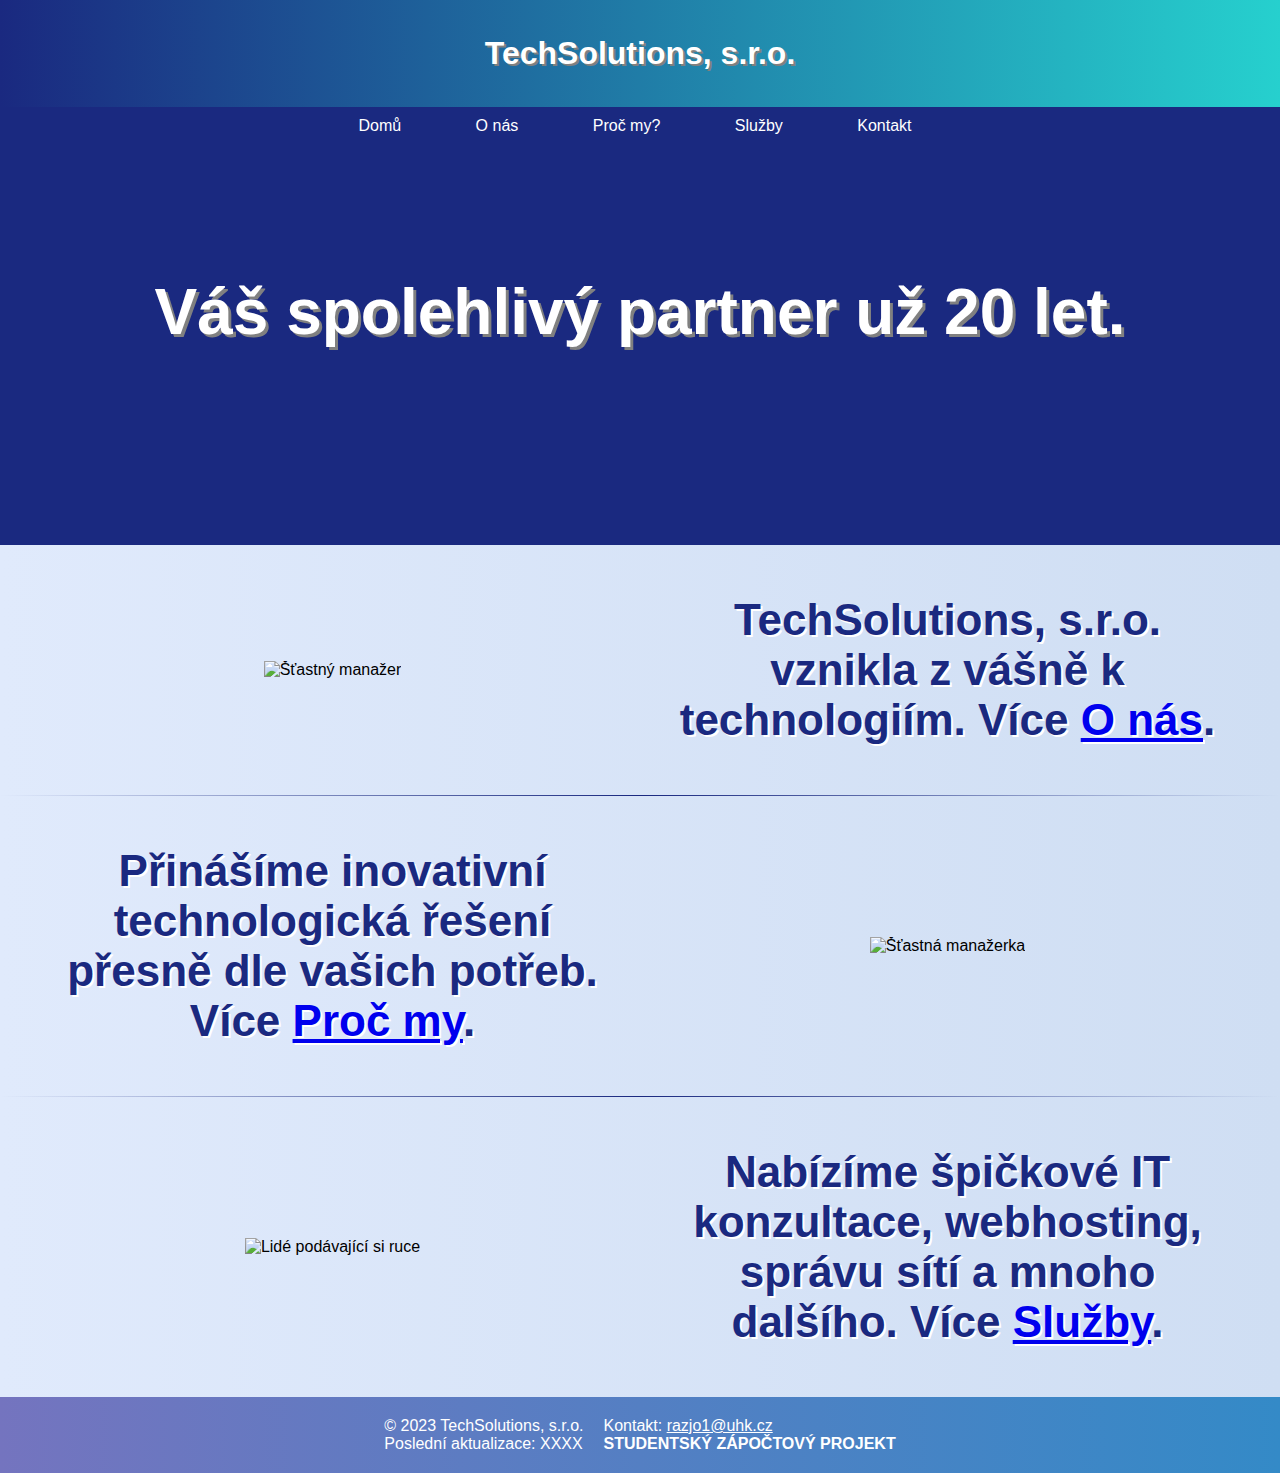
==== index.html @ c938e64e "Index a refaktoring." ====
<!DOCTYPE html>
<html lang="cs">

<head>
    <meta charset="UTF-8">
    <meta name="viewport" content="width=device-width, initial-scale=1.0">
    <link rel="stylesheet" href="styles.css">
    <title>TechSolutions, s.r.o.</title>
    <!-- https://icons.getbootstrap.com/icons/pc-display/ -->
    <link rel="icon" type="image/svg+xml" href="favicon.svg">
</head>

<body>
    <!-- header -->
    <header>
        <h1>TechSolutions,
            s.r.o.</h1>
    </header>
    <!-- navigace -->
    <nav>
        <ul>
            <li><a href="index.html">Domů</a></li>
            <li><a href="about.html">O nás</a></li>
            <li><a href="why.html">Proč my?</a></li>
            <li><a href="services.html">Služby</a></li>
            <li><a href="contact.html">Kontakt</a></li>
        </ul>
    </nav>
    <!-- obsah -->
    <main>
        <!-- fotka -->
        <div class="it">
            <h2 class="splash">Váš spolehlivý partner už 20 let.</h2>
        </div>
        <!-- about krátký text -->
        <div class="container">
            <div class="image">
                <!-- https://pixahive.com/photo/happy-manager-showing-thumbs-up/ -->
                <img src="https://i0.wp.com/pixahive.com/wp-content/uploads/2020/10/Happy-manager-showing-thumbs-up-131438-pixahive.jpg?fit=778%2C503&ssl=1"
                    alt="Šťastný manažer">
            </div>
            <h3 class="textRight">TechSolutions, s.r.o. vznikla z vášně k technologiím. Více <a href="about.html">O
                    nás</a>.</h3>
        </div>
        <!-- čára -->
        <div class="gradient-divider"></div>
        <!-- why krátký text -->
        <div class="container">
            <h3 class="textLeft">Přinášíme inovativní technologická řešení přesně dle vašich potřeb. Více <a
                    href="why.html">Proč my</a>.</h3>
            <div class="image">
                <!-- https://pixahive.com/photo/a-happy-manager-working-on-tablet/ -->
                <img src="https://i0.wp.com/pixahive.com/wp-content/uploads/2020/10/A-happy-manager-working-on-tablet-130863-pixahive.jpg?fit=778%2C518&ssl=1"
                    alt="Šťastná manažerka">
            </div>
        </div>
        <!-- čára -->
        <div class="gradient-divider"></div>
        <!-- services krátký text -->
        <div class="container">
            <div class="image">
                <!-- https://fellow.app/blog/management/new-manager-onboarding-checklist/ -->
                <img src="https://fellow.app/wp-content/uploads/2022/09/New-Manager-Onboarding-Checklists-768x432.jpg"
                    alt="Lidé podávající si ruce">
            </div>
            <h3 class="textRight">Nabízíme špičkové IT konzultace, webhosting, správu sítí a mnoho dalšího. Více <a
                    href="services.html">Služby</a>.</h3>
        </div>
        <!-- patička -->
        <footer>
            <div class="footer-column">
                <p>&copy; 2023 TechSolutions, s.r.o.</p>
                <p>Poslední aktualizace: XXXX</p>
            </div>
            <div class="footer-column">
                <p>Kontakt: <a href="mailto:razjo1@uhk.cz">razjo1@uhk.cz</a></p>
                <p><strong>STUDENTSKÝ ZÁPOČTOVÝ PROJEKT</strong></p>
            </div>
        </footer>

</body>

</html>
---- styles.css ----
* {
    margin: 0;
    padding: 0;
    box-sizing: border-box;
}

body {
    display: flex;
    flex-direction: column;
    min-height: 100vh;
    font-family: Arial, sans-serif;
    /* https://uigradients.com/#ColorsOfSky */
    background: -webkit-linear-gradient(to right, #e0eafc, #cfdef3);
    /* Chrome 10-25, Safari 5.1-6 */
    background: linear-gradient(to right, #e0eafc, #cfdef3);
    /* W3C, IE 10+/ Edge, Firefox 16+, Chrome 26+, Opera 12+, Safari 7+ */
}

header {
    text-align: center;
    padding: 35px;
    color: white;
    text-shadow: 2px 2px gray;
    /* https://uigradients.com/#AquaMarine */
    background: -webkit-linear-gradient(to right, #1a2980, #26d0ce);
    /* Chrome 10-25, Safari 5.1-6 */
    background: linear-gradient(to right, #1a2980, #26d0ce);
    /* W3C, IE 10+/ Edge, Firefox 16+, Chrome 26+, Opera 12+, Safari 7+ */
}

nav {
    background-color: #1a2980;
    padding: 10px 0;
    text-align: center;
}

nav ul {
    list-style-type: none;
    padding: 0;
}

nav li {
    display: inline;
    margin-right: 10px;
}

li a {
    padding: 10px 20px;
    margin: 0 10px;
    color: white;
    text-decoration: none;
    border-radius: 5px;
}

nav a:hover {
    color: gray;
}

main {
    flex: 1;
}

footer {
    width: 100%;
    display: flex;
    padding: 20px;
    color: white;
    justify-content: center;
    align-items: center;
    /* https://uigradients.com/#Stellar */
    background: -webkit-linear-gradient(to right, #7474bf, #348ac7);
    /* Chrome 10-25, Safari 5.1-6 */
    background: linear-gradient(to right, #7474bf, #348ac7);
    /* W3C, IE 10+/ Edge, Firefox 16+, Chrome 26+, Opera 12+, Safari 7+ */
}

footer a:link {
    color: white;
}

.footer-column {
    margin: 0 10px;
}

.it {
    /* https://www.limestone.edu/blog/what-does-computer-programmer-do */
    background-image: url("https://www.limestone.edu/sites/default/files/styles/news_preview_image/public/2022-03/computer-programmer.jpg?h=2d4b268f&itok=JOcIEe9u");
    background-repeat: no-repeat;
    background-position: center;
    background-size: cover;
    width: 100%;
    height: 400px;
    background-color: #1a2980;
}

.splash {
    font-size: 400%;
    color: white;
    text-shadow: 3px 3px gray;
    text-align: center;
    padding-top: 130px;
}

.why {
    font-size: 250%;
    color: #1a2980;
    text-shadow: 2px 2px white;
    text-align: center;
    margin-top: 20px;
    margin-bottom: 15px;
}

.flip-container {
    perspective: 1000px;
    margin: 30px;
    float: left;
}

.flipper {
    position: relative;
    transform-style: preserve-3d;
    transition: transform 0.6s;
    width: 400px;
    height: 200px;
}

.flip-container:hover .flipper {
    transform: rotateY(180deg);
}

.front,
.back {
    position: absolute;
    width: 100%;
    height: 100%;
    backface-visibility: hidden;
    display: flex;
    align-items: center;
    justify-content: center;
    text-align: center;
    color: white;
    padding: 15px;
    /* https://uigradients.com/#Hydrogen */
    background: -webkit-linear-gradient(to right, #667db6, #0082c8, #0082c8, #667db6);
    /* Chrome 10-25, Safari 5.1-6 */
    background: linear-gradient(to right, #667db6, #0082c8, #0082c8, #667db6);
    /* W3C, IE 10+/ Edge, Firefox 16+, Chrome 26+, Opera 12+, Safari 7+ */
}

.front {
    font-size: 1.25em;
}

.back {
    transform: rotateY(180deg);
    font-size: 0.9em;
}

.flex-container {
    display: flex;
    flex-wrap: wrap;
    justify-content: space-around;
}

.item {
    color: white;
    text-align: center;
    font-size: 1.5em;
}

.container {
    display: flex;
    flex-direction: column;
    justify-content: center;
    align-items: center;
    text-align: center;
    margin-top: 50px;
    margin-bottom: 50px;
    padding-left: 40px;
    padding-right: 40px;
}

.image {
    flex: 1;
}

.image img {
    max-width: 100%;
    height: auto;
}

.textRight {
    flex: 1;
    text-align: left;
    font-size: 275%;
    color: #1a2980;
    text-shadow: 2px 2px white;
    margin-left: 30px;
    text-align: center;
}

.textLeft {
    flex: 1;
    text-align: right;
    font-size: 275%;
    color: #1a2980;
    text-shadow: 2px 2px white;
    margin-right: 30px;
    text-align: center;
}

.gradient-divider {
    height: 1px;
    background: linear-gradient(to right, transparent, #1a2980, transparent);
    margin: 20px 0;
  }

@media (max-width: 768px) {
    nav ul {
        display: flex;
        flex-direction: column;
        align-items: center;
    }

    nav li {
        margin: 5px 0;
    }

    .splash {
        font-size: 250%;
    }

    .textRight {
        font-size: 175%;
        margin-top: 30px;
        margin-left: 0px;
    }

    .textLeft {
        font-size: 175%;
        margin-bottom: 30px;
        margin-right: 0px;
    }
}

@media (min-width: 768px) {
    .container {
        flex-direction: row;
    }
}
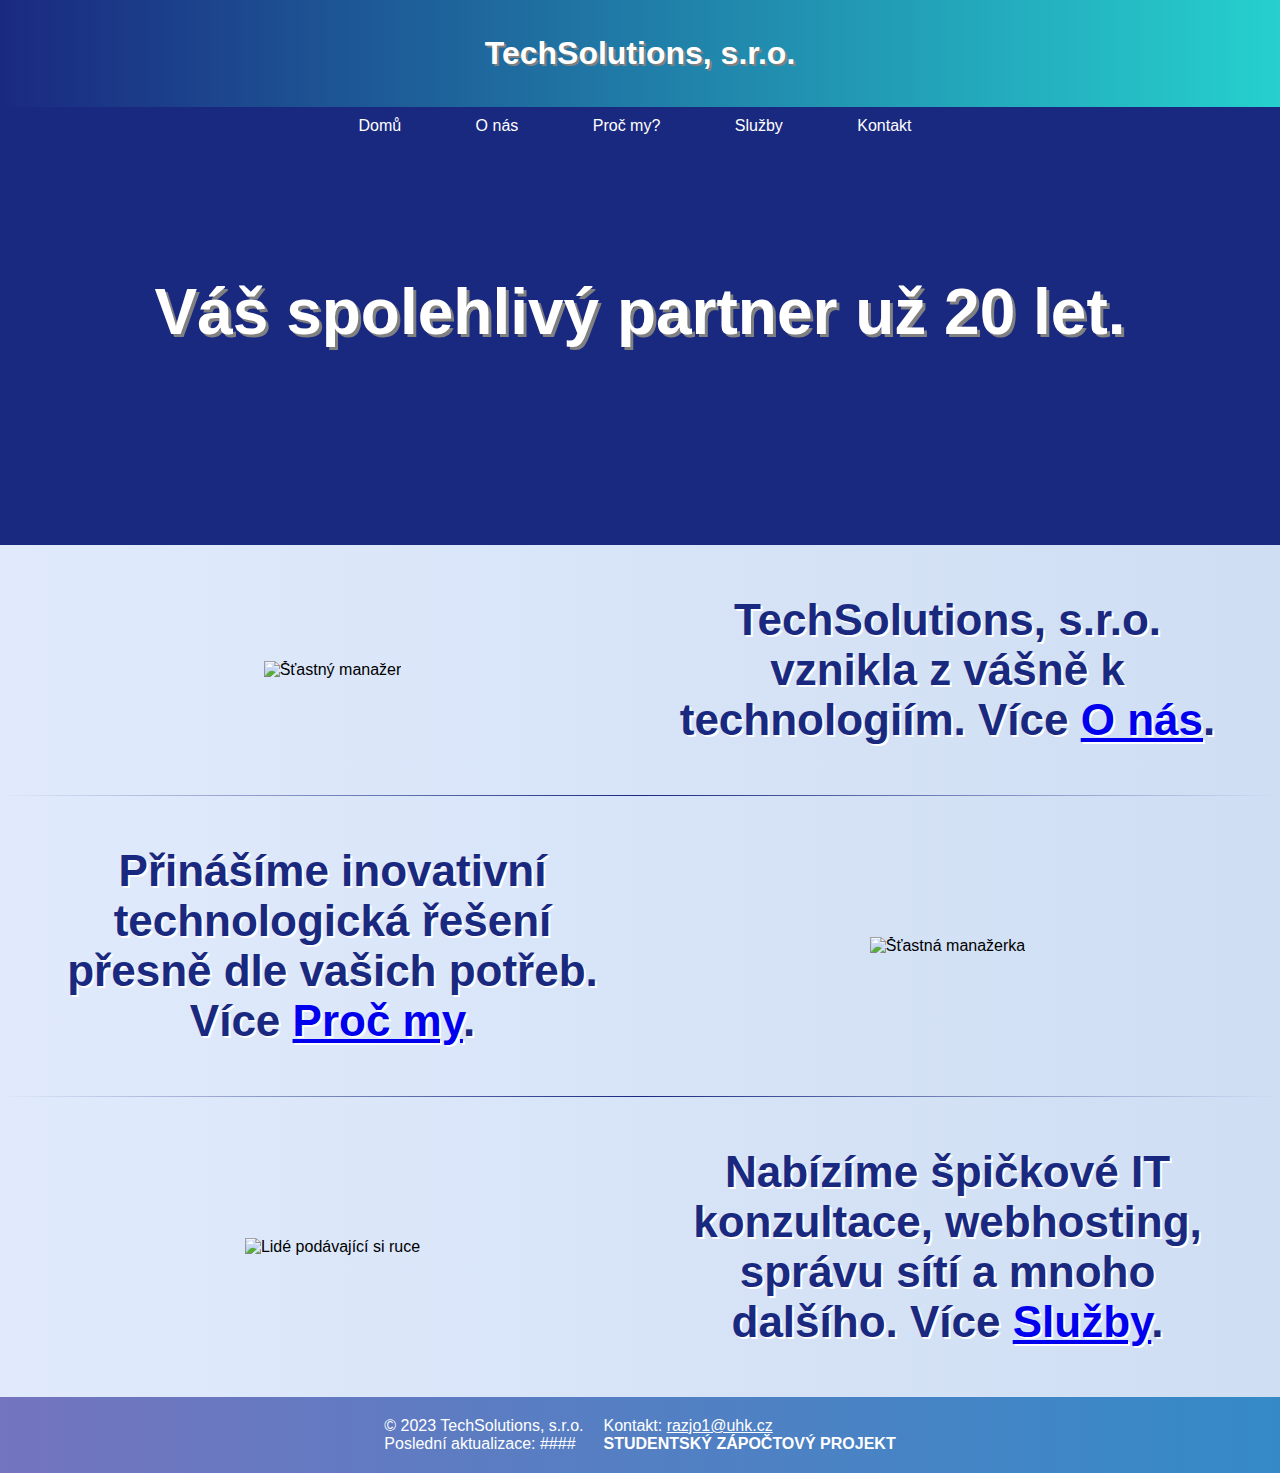
==== commit d4ea7fd5: "Úprava formuláře, HTML, CSS." ====
--- a/index.html
+++ b/index.html
@@ -39,14 +39,14 @@
                 <img src="https://i0.wp.com/pixahive.com/wp-content/uploads/2020/10/Happy-manager-showing-thumbs-up-131438-pixahive.jpg?fit=778%2C503&ssl=1"
                     alt="Šťastný manažer">
             </div>
-            <h3 class="textRight">TechSolutions, s.r.o. vznikla z vášně k technologiím. Více <a href="about.html">O
+            <h3 class="text-right">TechSolutions, s.r.o. vznikla z vášně k technologiím. Více <a href="about.html">O
                     nás</a>.</h3>
         </div>
         <!-- čára -->
         <div class="gradient-divider"></div>
         <!-- why krátký text -->
         <div class="container">
-            <h3 class="textLeft">Přinášíme inovativní technologická řešení přesně dle vašich potřeb. Více <a
+            <h3 class="text-left">Přinášíme inovativní technologická řešení přesně dle vašich potřeb. Více <a
                     href="why.html">Proč my</a>.</h3>
             <div class="image">
                 <!-- https://pixahive.com/photo/a-happy-manager-working-on-tablet/ -->
@@ -63,21 +63,21 @@
                 <img src="https://fellow.app/wp-content/uploads/2022/09/New-Manager-Onboarding-Checklists-768x432.jpg"
                     alt="Lidé podávající si ruce">
             </div>
-            <h3 class="textRight">Nabízíme špičkové IT konzultace, webhosting, správu sítí a mnoho dalšího. Více <a
+            <h3 class="text-right">Nabízíme špičkové IT konzultace, webhosting, správu sítí a mnoho dalšího. Více <a
                     href="services.html">Služby</a>.</h3>
         </div>
-        <!-- patička -->
-        <footer>
-            <div class="footer-column">
-                <p>&copy; 2023 TechSolutions, s.r.o.</p>
-                <p>Poslední aktualizace: XXXX</p>
-            </div>
-            <div class="footer-column">
-                <p>Kontakt: <a href="mailto:razjo1@uhk.cz">razjo1@uhk.cz</a></p>
-                <p><strong>STUDENTSKÝ ZÁPOČTOVÝ PROJEKT</strong></p>
-            </div>
-        </footer>
-
+    </main>
+    <!-- patička -->
+    <footer>
+        <div class="footer-column">
+            <p>&copy; 2023 TechSolutions, s.r.o.</p>
+            <p>Poslední aktualizace: ####</p>
+        </div>
+        <div class="footer-column">
+            <p>Kontakt: <a href="mailto:razjo1@uhk.cz">razjo1@uhk.cz</a></p>
+            <p><strong>STUDENTSKÝ ZÁPOČTOVÝ PROJEKT</strong></p>
+        </div>
+    </footer>
 </body>
 
 </html>--- a/styles.css
+++ b/styles.css
@@ -49,7 +49,6 @@
     margin: 0 10px;
     color: white;
     text-decoration: none;
-    border-radius: 5px;
 }
 
 nav a:hover {
@@ -101,7 +100,7 @@
     padding-top: 130px;
 }
 
-.why {
+.title {
     font-size: 250%;
     color: #1a2980;
     text-shadow: 2px 2px white;
@@ -189,7 +188,7 @@
     height: auto;
 }
 
-.textRight {
+.text-right {
     flex: 1;
     text-align: left;
     font-size: 275%;
@@ -199,7 +198,7 @@
     text-align: center;
 }
 
-.textLeft {
+.text-left {
     flex: 1;
     text-align: right;
     font-size: 275%;
@@ -213,7 +212,81 @@
     height: 1px;
     background: linear-gradient(to right, transparent, #1a2980, transparent);
     margin: 20px 0;
-  }
+}
+
+.container2 {
+    display: flex;
+    flex-direction: row;
+    justify-content: center;
+    align-items: center;
+    height: 100%;
+    margin-top: 50px;
+    margin-bottom: 50px;
+    padding-left: 40px;
+    padding-right: 40px;
+}
+
+.box {
+    width: 50%;
+    height: 50%;
+    text-align: center;
+    display: flex;
+    flex-direction: column;
+    justify-content: center;
+    align-items: center;
+}
+
+.title2 {
+    font-size: 200%;
+    color: #1a2980;
+    text-shadow: 2px 2px white;
+    text-align: center;
+    margin-top: 20px;
+    margin-bottom: 15px;
+}
+
+form {
+    width: 75%;
+    margin: 0 auto;
+    background-color: #ffffff;
+    padding: 20px;
+    text-align: center;
+    margin-bottom: 20px;
+    color: gray;
+}
+
+label {
+    display: block;
+    margin-bottom: 5px;
+    color: black;
+}
+
+input,
+textarea {
+    width: 100%;
+    padding: 10px;
+    border: 1px solid #cccccc;
+    margin-bottom: 10px;
+}
+
+textarea {
+    height: 100px;
+}
+
+button {
+    display: block;
+    width: 100%;
+    padding: 10px;
+    background-color: #007BFF;
+    color: #ffffff;
+    border: none;
+    font-size: 16px;
+    cursor: pointer;
+}
+
+button:hover {
+    background-color: #0056b3;
+}
 
 @media (max-width: 768px) {
     nav ul {
@@ -230,17 +303,26 @@
         font-size: 250%;
     }
 
-    .textRight {
+    .text-right {
         font-size: 175%;
         margin-top: 30px;
         margin-left: 0px;
     }
 
-    .textLeft {
+    .text-left {
         font-size: 175%;
         margin-bottom: 30px;
         margin-right: 0px;
     }
+
+    .container2 {
+        flex-direction: column;
+    }
+
+    form {
+        width: 100%;
+    }
+
 }
 
 @media (min-width: 768px) {
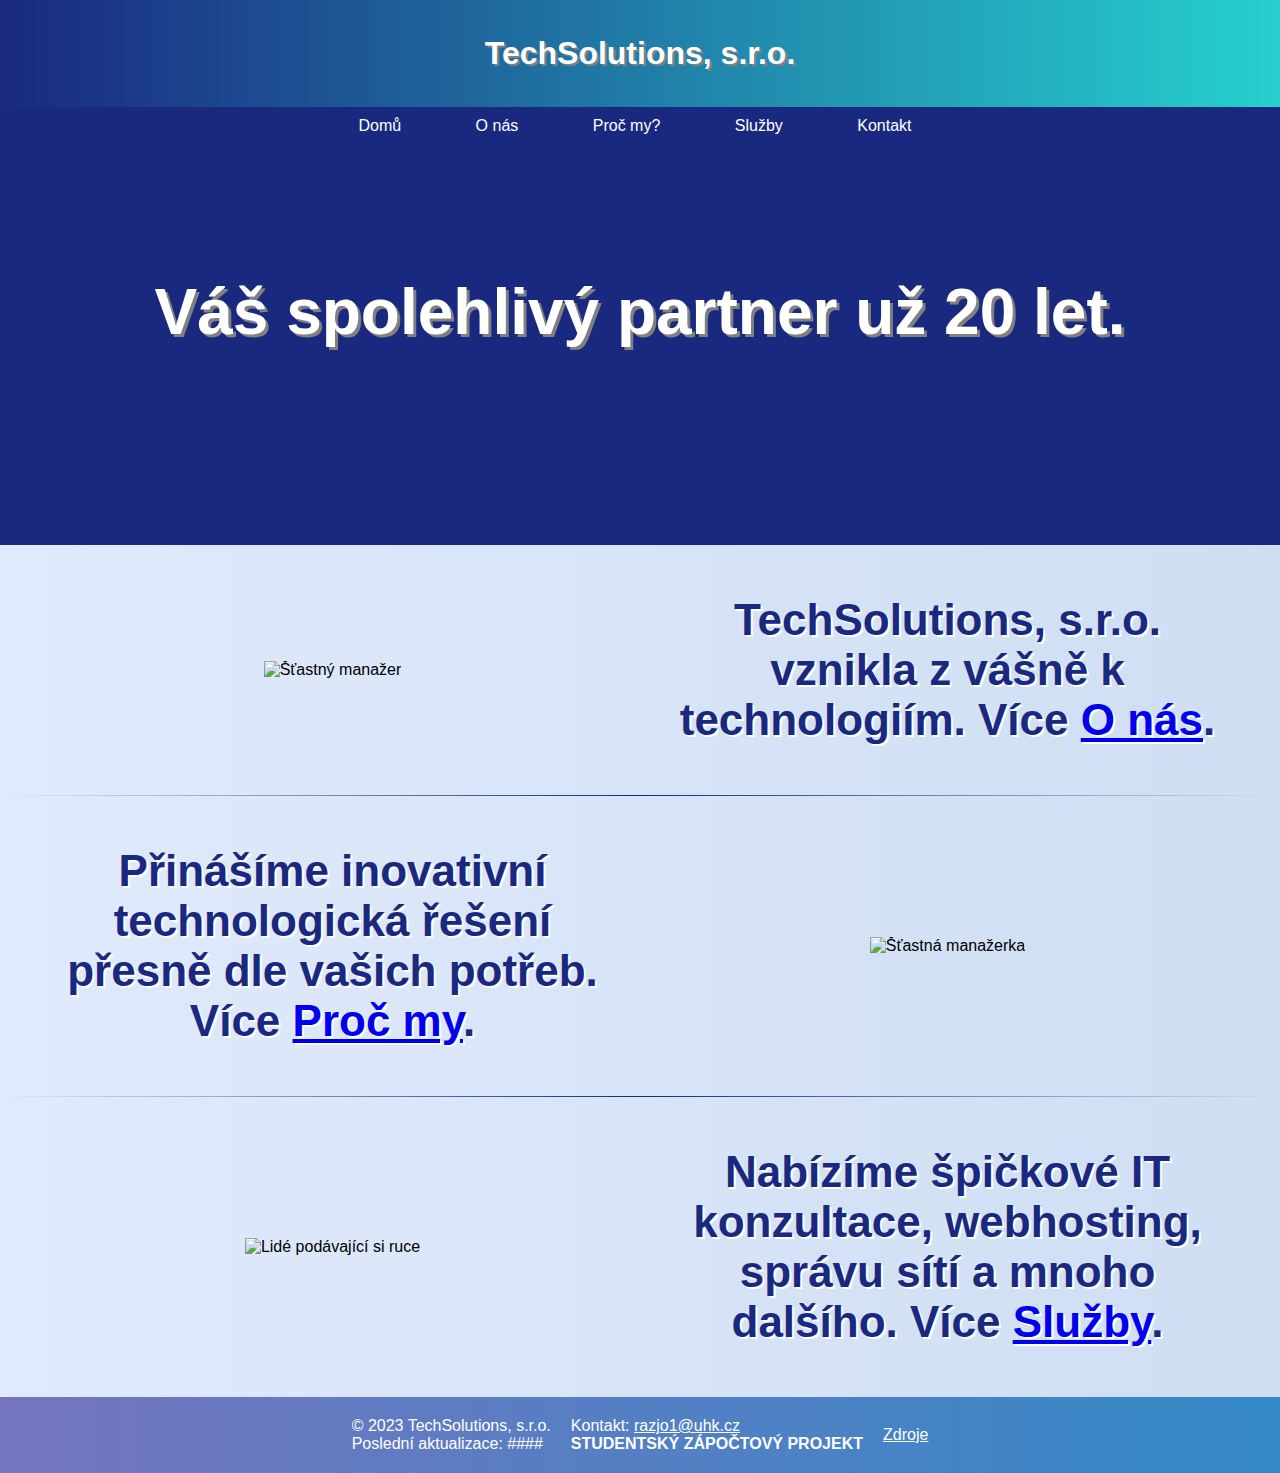
==== commit bff0279b: "Úprava HTML, zdroje." ====
--- a/index.html
+++ b/index.html
@@ -5,7 +5,7 @@
     <meta charset="UTF-8">
     <meta name="viewport" content="width=device-width, initial-scale=1.0">
     <link rel="stylesheet" href="styles.css">
-    <title>TechSolutions, s.r.o.</title>
+    <title>Domů | TechSolutions, s.r.o.</title>
     <!-- https://icons.getbootstrap.com/icons/pc-display/ -->
     <link rel="icon" type="image/svg+xml" href="favicon.svg">
 </head>
@@ -77,6 +77,9 @@
             <p>Kontakt: <a href="mailto:razjo1@uhk.cz">razjo1@uhk.cz</a></p>
             <p><strong>STUDENTSKÝ ZÁPOČTOVÝ PROJEKT</strong></p>
         </div>
+        <div class="footer-column">
+            <a href="sources.html">Zdroje</a>
+        </div>
     </footer>
 </body>
 
--- a/styles.css
+++ b/styles.css
@@ -77,6 +77,10 @@
     color: white;
 }
 
+footer a:visited {
+    color: white;
+}
+
 .footer-column {
     margin: 0 10px;
 }
@@ -277,15 +281,15 @@
     display: block;
     width: 100%;
     padding: 10px;
-    background-color: #007BFF;
+    background-color: #1a2980;
     color: #ffffff;
     border: none;
     font-size: 16px;
     cursor: pointer;
 }
 
-button:hover {
-    background-color: #0056b3;
+textarea {
+    resize: none;
 }
 
 @media (max-width: 768px) {
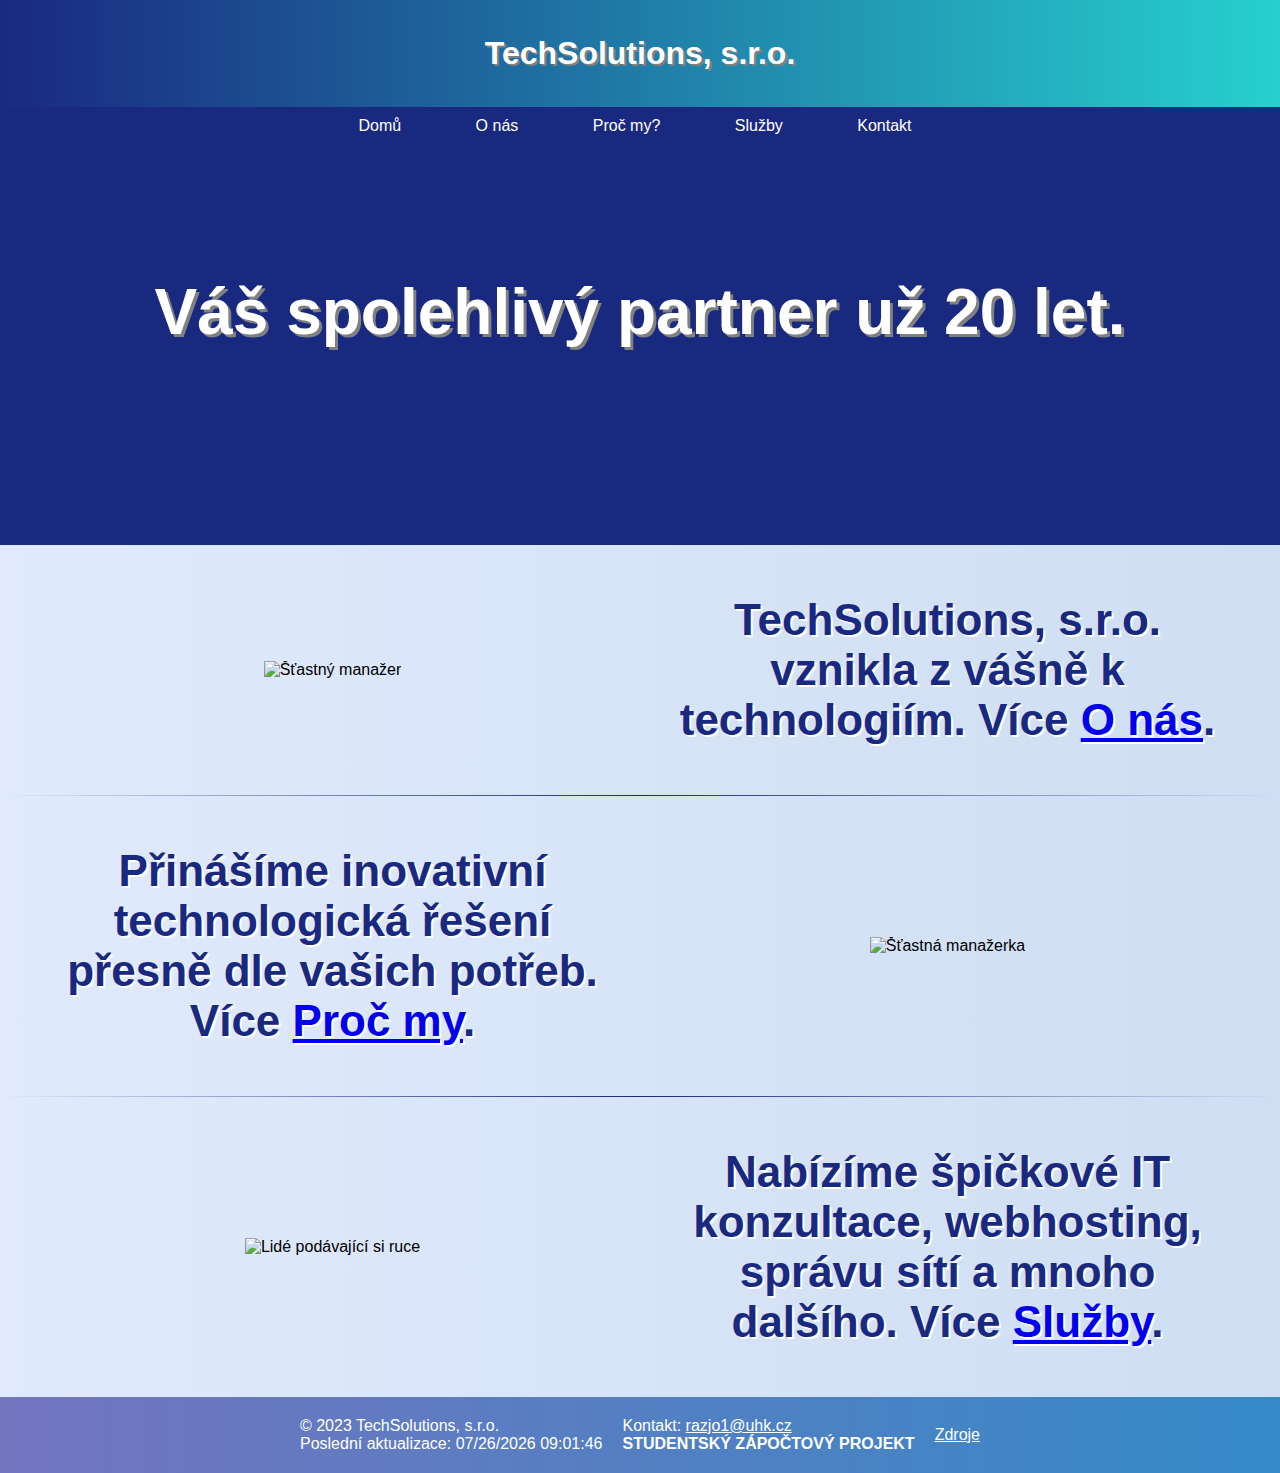
==== commit 14f4f795: "Datum a čas poslední aktualizace." ====
--- a/index.html
+++ b/index.html
@@ -8,6 +8,8 @@
     <title>Domů | TechSolutions, s.r.o.</title>
     <!-- https://icons.getbootstrap.com/icons/pc-display/ -->
     <link rel="icon" type="image/svg+xml" href="favicon.svg">
+    <!-- načtení skriptů po dokončení načítání stránky -->
+    <script src="lastModified.js" defer></script>
 </head>
 
 <body>
@@ -71,7 +73,7 @@
     <footer>
         <div class="footer-column">
             <p>&copy; 2023 TechSolutions, s.r.o.</p>
-            <p>Poslední aktualizace: ####</p>
+            <p>Poslední aktualizace: <span id="lastModified"></span></p>
         </div>
         <div class="footer-column">
             <p>Kontakt: <a href="mailto:razjo1@uhk.cz">razjo1@uhk.cz</a></p>
--- a/styles.css
+++ b/styles.css
@@ -231,7 +231,7 @@
 }
 
 .box {
-    width: 50%;
+    width: 100%;
     height: 50%;
     text-align: center;
     display: flex;
@@ -292,6 +292,38 @@
     resize: none;
 }
 
+.maps-iframe {
+    width: 90%;
+    height: 500px;
+    border: 0px;
+}
+
+table {
+    width: 80%;
+    margin: 20px auto;
+    border-collapse: collapse;
+}
+
+th,
+td {
+    padding: 12px;
+    text-align: left;
+    border-bottom: 1px solid #ddd;
+}
+
+th {
+    background-color: #348ac7;
+    color: white;
+}
+
+tr {
+    background-color: white;
+}
+
+tr:hover {
+    background-color: #f9f9f9;
+}
+
 @media (max-width: 768px) {
     nav ul {
         display: flex;
@@ -326,7 +358,6 @@
     form {
         width: 100%;
     }
-
 }
 
 @media (min-width: 768px) {
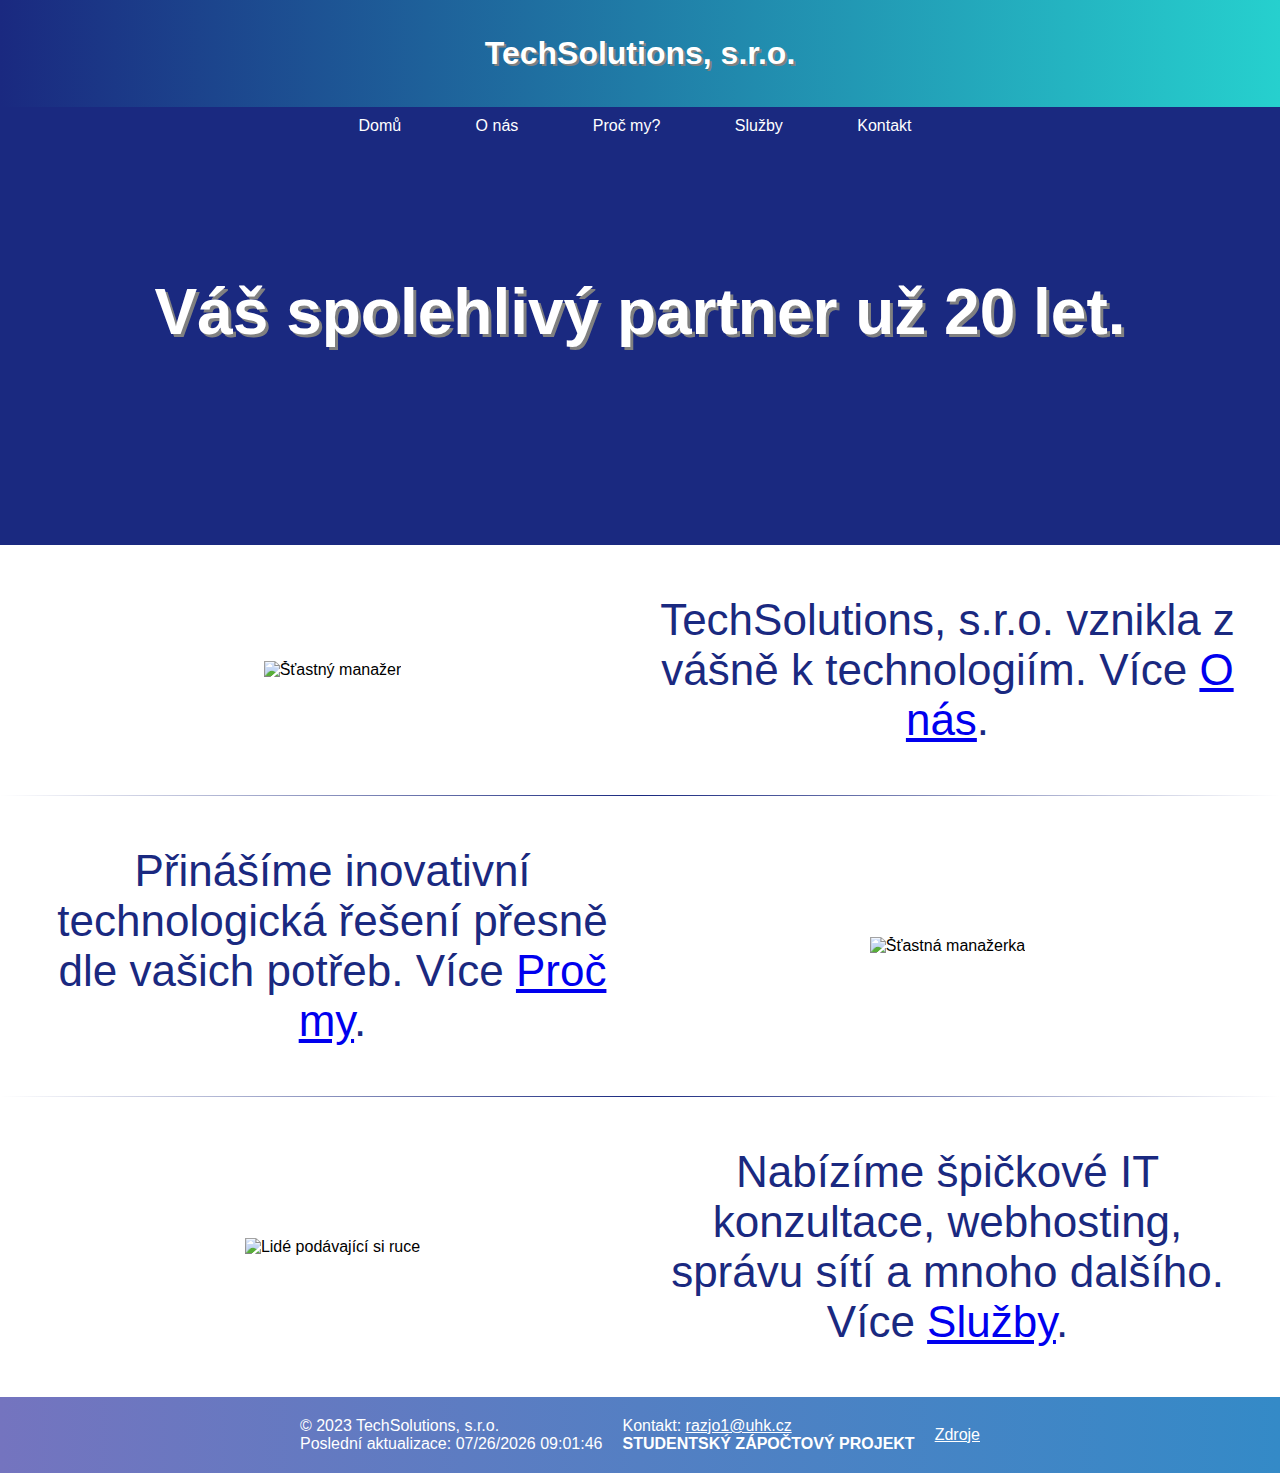
==== commit 9725d467: "Úprava nadpisů a CSS." ====
--- a/index.html
+++ b/index.html
@@ -9,7 +9,7 @@
     <!-- https://icons.getbootstrap.com/icons/pc-display/ -->
     <link rel="icon" type="image/svg+xml" href="favicon.svg">
     <!-- načtení skriptů po dokončení načítání stránky -->
-    <script src="lastModified.js" defer></script>
+    <script src="js/lastModified.js" defer></script>
 </head>
 
 <body>
@@ -41,15 +41,15 @@
                 <img src="https://i0.wp.com/pixahive.com/wp-content/uploads/2020/10/Happy-manager-showing-thumbs-up-131438-pixahive.jpg?fit=778%2C503&ssl=1"
                     alt="Šťastný manažer">
             </div>
-            <h3 class="text-right">TechSolutions, s.r.o. vznikla z vášně k technologiím. Více <a href="about.html">O
-                    nás</a>.</h3>
+            <p class="text-right">TechSolutions, s.r.o. vznikla z vášně k technologiím. Více <a href="about.html">O
+                    nás</a>.</p>
         </div>
         <!-- čára -->
         <div class="gradient-divider"></div>
         <!-- why krátký text -->
         <div class="container">
-            <h3 class="text-left">Přinášíme inovativní technologická řešení přesně dle vašich potřeb. Více <a
-                    href="why.html">Proč my</a>.</h3>
+            <p class="text-left">Přinášíme inovativní technologická řešení přesně dle vašich potřeb. Více <a
+                    href="why.html">Proč my</a>.</p>
             <div class="image">
                 <!-- https://pixahive.com/photo/a-happy-manager-working-on-tablet/ -->
                 <img src="https://i0.wp.com/pixahive.com/wp-content/uploads/2020/10/A-happy-manager-working-on-tablet-130863-pixahive.jpg?fit=778%2C518&ssl=1"
@@ -65,8 +65,8 @@
                 <img src="https://fellow.app/wp-content/uploads/2022/09/New-Manager-Onboarding-Checklists-768x432.jpg"
                     alt="Lidé podávající si ruce">
             </div>
-            <h3 class="text-right">Nabízíme špičkové IT konzultace, webhosting, správu sítí a mnoho dalšího. Více <a
-                    href="services.html">Služby</a>.</h3>
+            <p class="text-right">Nabízíme špičkové IT konzultace, webhosting, správu sítí a mnoho dalšího. Více <a
+                    href="services.html">Služby</a>.</p>
         </div>
     </main>
     <!-- patička -->
--- a/styles.css
+++ b/styles.css
@@ -9,11 +9,6 @@
     flex-direction: column;
     min-height: 100vh;
     font-family: Arial, sans-serif;
-    /* https://uigradients.com/#ColorsOfSky */
-    background: -webkit-linear-gradient(to right, #e0eafc, #cfdef3);
-    /* Chrome 10-25, Safari 5.1-6 */
-    background: linear-gradient(to right, #e0eafc, #cfdef3);
-    /* W3C, IE 10+/ Edge, Firefox 16+, Chrome 26+, Opera 12+, Safari 7+ */
 }
 
 header {
@@ -91,9 +86,9 @@
     background-repeat: no-repeat;
     background-position: center;
     background-size: cover;
+    background-color: #1a2980;
     width: 100%;
     height: 400px;
-    background-color: #1a2980;
 }
 
 .splash {
@@ -107,7 +102,6 @@
 .title {
     font-size: 250%;
     color: #1a2980;
-    text-shadow: 2px 2px white;
     text-align: center;
     margin-top: 20px;
     margin-bottom: 15px;
@@ -197,7 +191,6 @@
     text-align: left;
     font-size: 275%;
     color: #1a2980;
-    text-shadow: 2px 2px white;
     margin-left: 30px;
     text-align: center;
 }
@@ -207,7 +200,6 @@
     text-align: right;
     font-size: 275%;
     color: #1a2980;
-    text-shadow: 2px 2px white;
     margin-right: 30px;
     text-align: center;
 }
@@ -240,10 +232,10 @@
     align-items: center;
 }
 
+/* titulek pro contact.html */
 .title2 {
     font-size: 200%;
     color: #1a2980;
-    text-shadow: 2px 2px white;
     text-align: center;
     margin-top: 20px;
     margin-bottom: 15px;
@@ -312,7 +304,7 @@
 }
 
 th {
-    background-color: #348ac7;
+    background-color: #1a2980;
     color: white;
 }
 
@@ -322,6 +314,17 @@
 
 tr:hover {
     background-color: #f9f9f9;
+}
+
+.gallery-image {
+    width: 20rem;
+    height: 20rem;
+    border-radius: var(--border-radius);
+    object-fit: cover;
+}
+
+.gallery-link {
+    padding: 15px;
 }
 
 @media (max-width: 768px) {
